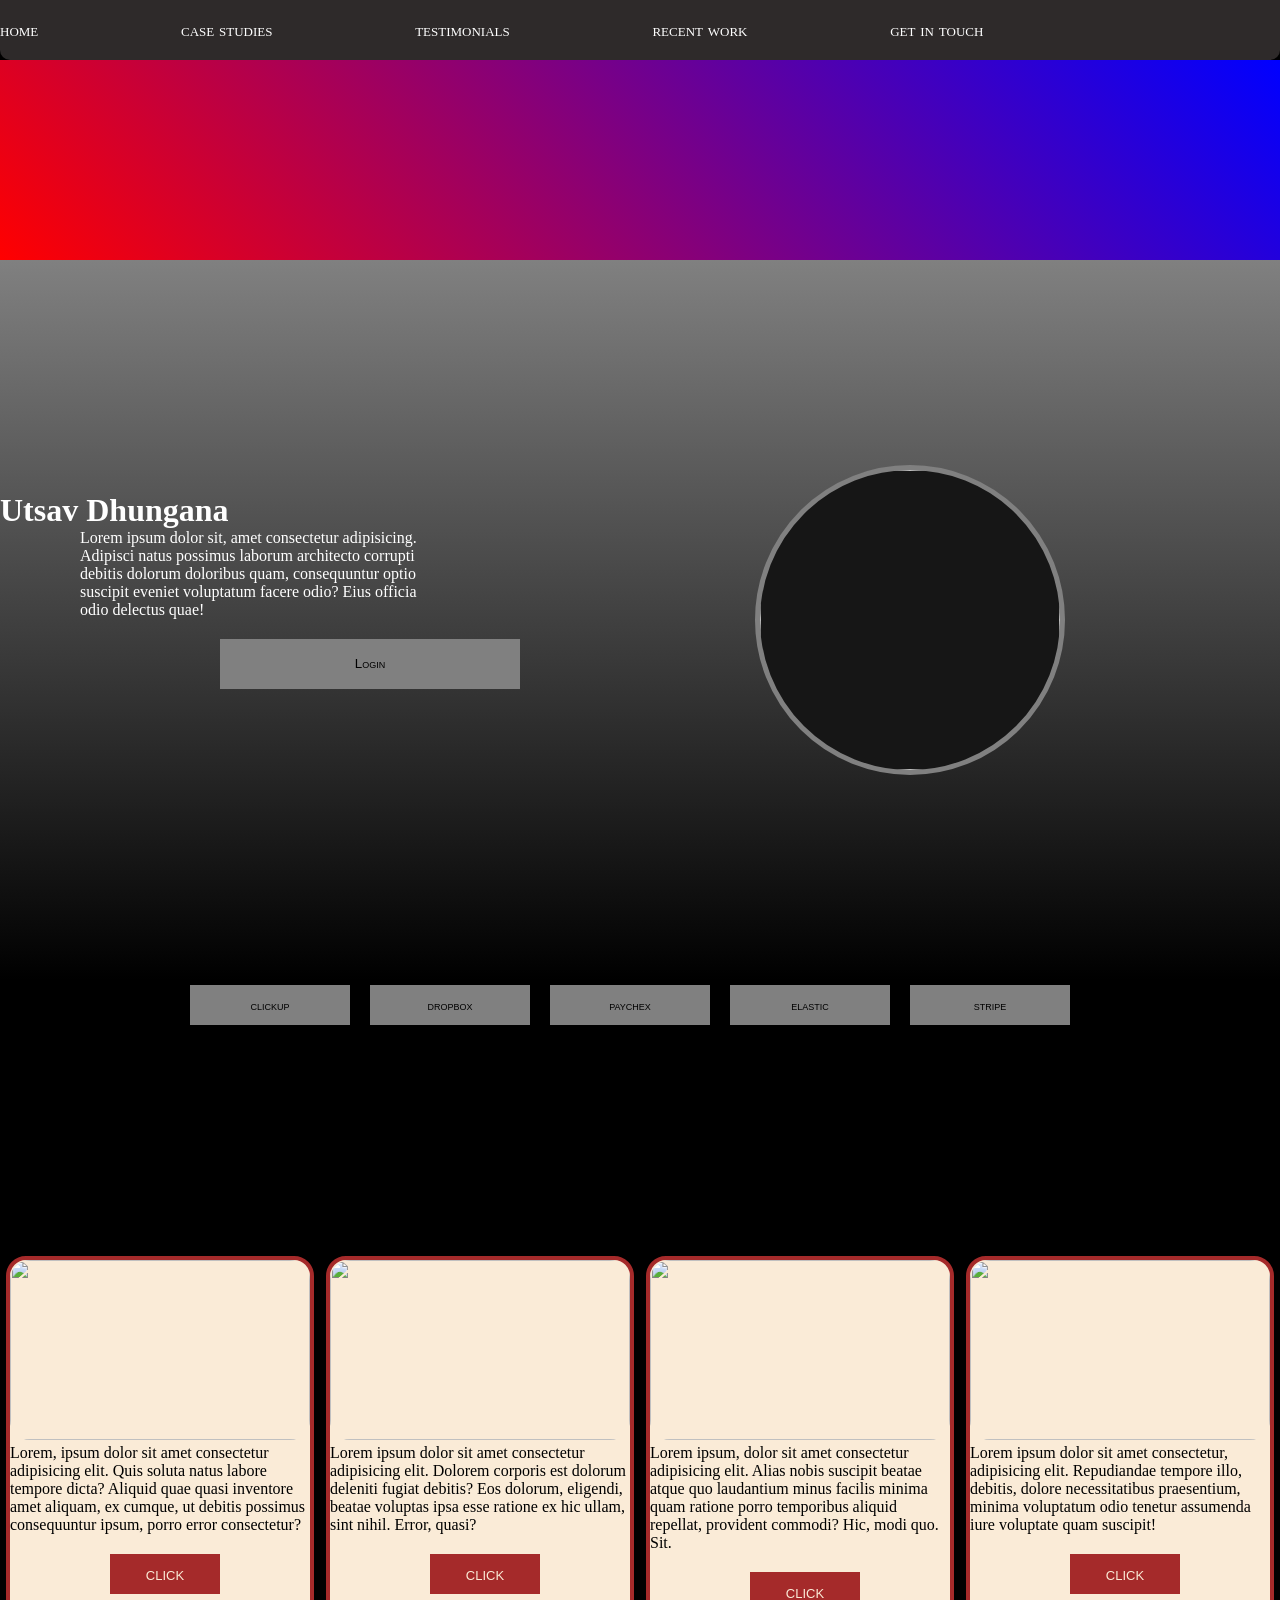
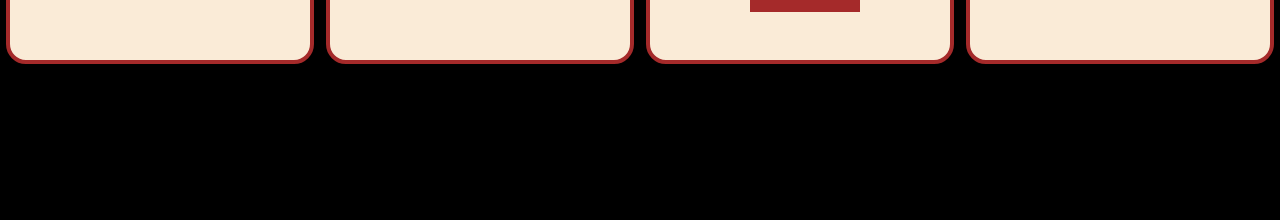
==== utsav-main/index.html @ 74072e46 "Add files via upload" ====
<!DOCTYPE html>
<html lang="en">

<head>
    <meta charset="UTF-8">
    <meta name="viewport" content="width=device-width, initial-scale=1.0">
    <title>website</title>
    <link rel="stylesheet" href="portfolio.css">
    <link rel="stylesheet" href="https://cdnjs.cloudflare.com/ajax/libs/font-awesome/7.0.1/css/all.min.css"
        integrity="sha512-2SwdPD6INVrV/lHTZbO2nodKhrnDdJK9/kg2XD1r9uGqPo1cUbujc+IYdlYdEErWNu69gVcYgdxlmVmzTWnetw=="
        crossorigin="anonymous" referrerpolicy="no-referrer" />
</head>




<body>
    <div class="container">
        <div class="headerboxc">
            <div class="headerbox">

                <ul>

                    <li><i class="fa-solid fa-house"></i>home</li>

                    <li id="one"><i class="fa-solid fa-suitcase"></i>case studies</li>
                    
                    <li id="two"><i class="fa-regular fa-file-lines"></i>testimonials</li>
                    <li id="three"><i class="fa-solid fa-laptop-file"></i>recent work</li>
                    <li id="four"><i class="fa-solid fa-mobile-screen-button"></i>get in touch</li>
                </ul>
                <span class="one">
                    <span><i class="fa-brands fa-linkedin-in"></i></span>
                    <span><i class="fa-brands fa-behance"></i></span>
                    <span><i class="fa-brands fa-twitter"></i></span>

                </span>
                




            </div>

        </div>
        <div class="box">

            <ul id="boxone">
                <li>case1</li>
                <li>case2</li>
                <li>case3</li>
                <li>case4</li>
            </ul>

            <ul id="boxtwo">
                <li>test1</li>
                <li>test2</li>
                <li>test3</li>
                <li>test4</li>
            </ul>

            <ul id="boxthree">
                <li>work1</li>
                <li>work2</li>
                <li>work3</li>
                <li>work4</li>
            </ul>

            <ul id="boxfour">
                <li>touch1</li>
                <li>touch2</li>
                <li>touch3</li>
                <li>touch4</li>
            </ul>

        </div>
        <div class="section">
            <div class="section1">
                <h1>Utsav Dhungana</h1>
                <p>Lorem ipsum dolor sit, amet consectetur adipisicing. <br> Adipisci natus possimus laborum architecto
                    corrupti <br> debitis dolorum doloribus quam, consequuntur optio <br> suscipit eveniet voluptatum
                    facere odio?
                    Eius officia <br> odio delectus quae!</p>

                <a href="portfolioform.html"><button>Login</button></a>

            </div>
            <div class="section2">
                <div class="image">
                    <img src="https://thumbs.dreamstime.com/b/portrait-handsome-smiling-young-man-folded-arms-smiling-joyful-cheerful-men-crossed-hands-isolated-studio-shot-172869765.jpg"
                        alt="">
                </div>

            </div>

        </div>
        <div class="section4">

            <button>clickup</button>
            <button>dropbox</button>
            <button>paychex</button>
            <button>elastic</button>
            <button>stripe</button>

        </div>



        <div class="section3">

            <div class="cards">
                <div class="card">

                    <img src="https://encrypted-tbn0.gstatic.com/images?q=tbn:ANd9GcQOp4yXEXmVs3mfwV_tYF5Mvot0pioK8QXusA&s"
                        alt="">
                    <p>Lorem, ipsum dolor sit amet consectetur adipisicing elit. Quis soluta natus labore tempore
                        dicta? Aliquid quae quasi inventore amet aliquam, ex cumque, ut debitis possimus
                        consequuntur ipsum, porro error consectetur?</p>
                    <a href="boy.jpeg"><button>click</button></a>



                </div>
                <div class="card">

                    <img src="https://object.pixocial.com/pixocial/dmxffni837f1xrj8pki9xgrl.jpg" alt="">
                    <p>Lorem ipsum dolor sit amet consectetur adipisicing elit. Dolorem corporis est dolorum
                        deleniti fugiat debitis? Eos dolorum, eligendi, beatae voluptas ipsa esse ratione ex hic
                        ullam, sint nihil. Error, quasi?</p>
                    <a href="phone mockup.jpg"><button>click</button></a>



                </div>
                <div class="card">

                    <img src="https://gratisography.com/wp-content/uploads/2025/05/gratisography-moon-robot-800x525.jpg"
                        alt="">
                    <p>Lorem ipsum, dolor sit amet consectetur adipisicing elit. Alias nobis suscipit beatae atque
                        quo laudantium minus facilis minima quam ratione porro temporibus aliquid repellat,
                        provident commodi? Hic, modi quo. Sit.</p>
                    <a
                        href="https://encrypted-tbn3.gstatic.com/images?q=tbn:ANd9GcRfUNOQ1cMcj6aLFwT4clDXIO8U3pJeecBQyf0hvtKkbpd9eM35"><button>click</button></a>


                </div>
                <div class="card">
                    <img src="https://ichef.bbci.co.uk/ace/standard/976/cpsprodpb/14235/production/_100058428_mediaitem100058424.jpg"
                        alt="">
                    <p>Lorem ipsum dolor sit amet consectetur, adipisicing elit. Repudiandae tempore illo, debitis,
                        dolore necessitatibus praesentium, minima voluptatum odio tenetur assumenda iure voluptate
                        quam suscipit!</p>
                    <a
                        href="https://encrypted-tbn3.gstatic.com/images?q=tbn:ANd9GcQ_Zuz3haRHrSz0f3bnMlUTGa14Qc7Z5LLQ3-l04P98hv9CMXQU"><button>click</button></a>



                </div>




            </div>





        </div>


    </div>


    <script src="portfolio.js"></script>
</body>




</html>
---- utsav-main/portfolio.css ----
* {
    margin: 0px;
    padding: 0px;
}

.container {
    min-height: 100vh;
    width: 100%;
    background-color: black;




}

.headerboxc {
    height: 60px;
    width: 100%;
    display: flex;
    justify-content: center;

}

.headerbox {
    height: 60px;
    width: 100%;
    display: flex;
    justify-content: center;
    align-items: center;
    background-color: rgb(46, 42, 42);
    border-radius: 0px 0px 10px 10px;
}


ul {
    height: 60px;
    width: 100%;

    display: flex;
    justify-content: space-between;
    align-items: center;

    list-style: none;
    font-size: larger;
    color: white;

    font-variant: small-caps;



}

.box {
    height: 200px;
    width: 100%;
    background: linear-gradient(45deg, red, blue);
    display: flex;
    justify-content: center;
    gap: 60px;







}

.box ul {
    height: 200px;
    width: 200px;
    background-color: black;
    display: flex;
    flex-direction: column;
    text-align: center;
    font-size: larger;
    justify-content: center;
    align-items: center;
    font-variant: small-caps;
    
    opacity: 0;






}

.box ul li {
    color: white;
    font-weight: bolder;
}



li:hover {
    cursor: pointer;
}


.one {
    height: 100%;
    width: 20%;
    display: flex;
    align-items: center;
    margin-left: 100px;
    gap: 25px;



}

span {
    color: white;

}

.one span:hover {
    cursor: pointer;
    transform: scale(1.2);
    display: inline-block;

}

.section {
    height: 80vh;
    width: 100%;
    display: flex;


}

.section1 {
    height: 100%;
    width: 60%;
    background: linear-gradient(gray, black);
    justify-items: center;




    align-content: center;

}


.section2 {
    height: 100%;
    width: 60%;
    background: linear-gradient(gray, black);
    display: flex;
    justify-content: center;
    align-items: center;

}

h1 {
    color: white;

    margin-top: 40px;
    margin-right: 20px;



}

.section1 p {
    color: white;
    margin-left: 80px;







}

button {
    height: 60px;
    width: 20%;
    background-color: brown;
    margin-bottom: 100px;
    border-style: none;
    font-variant: small-caps;
}

.section1 button:hover {
    background-color: brown;
}



.image {
    height: 300px;
    width: 300px;
    background-color: #161616;
    border-radius: 50%;
    margin-right: 100px;
    border: 5px solid gray;







}

.image img {
    height: 300px;
    width: 300px;
    border-radius: 50%;












}

.button {
    height: 30vh;
    width: 100%;
    margin-right: 240px;
    display: flex;
    justify-content: center;
    align-items: center;
    border: none;


}

.section4 button {
    height: 40px;
    width: 160px;
    background-color: gray;
    border-style: none;
    margin-right: 20px;
    font-variant: small-caps;
    margin-top: 30px;








}

.section4 button:hover {
    cursor: pointer;

}

button:hover {
    cursor: pointer;
    background-color: blue;
}

.section1 button {
    height: 50px;
    width: 300px;
    background-color: gray;
    border-style: none;
    margin-left: 220px;
    margin-top: 20px;




}

.section1 button:hover {
    cursor: pointer;
}

.section3 {

    height: 100%;
    width: 100%;
    background-color: black;






}

.section4 {
    height: 120px;
    width: 100%;
    background-color: black;
    display: flex;
    justify-content: center;
    align-items: center;



}

.button {
    height: 25vh;
    width: 100%;



}

.cards {
    height: 80vh;
    width: 100%;
    display: flex;
    justify-content: space-around;
    align-items: center;




}




.card {
    height: 400px;
    width: 300px;
    background-color: antiquewhite;
    border-radius: 20px;


    border: 4px brown solid;

}

.card img {

    height: 180px;
    width: 100%;
    border-radius: 20px;
}

.card button {
    height: 40px;
    width: 110px;

    text-align: center;
    font-size: larger;
    color: antiquewhite;
    font-variant: small-caps;


    margin-top: 20px;
    margin-left: 100px;
}
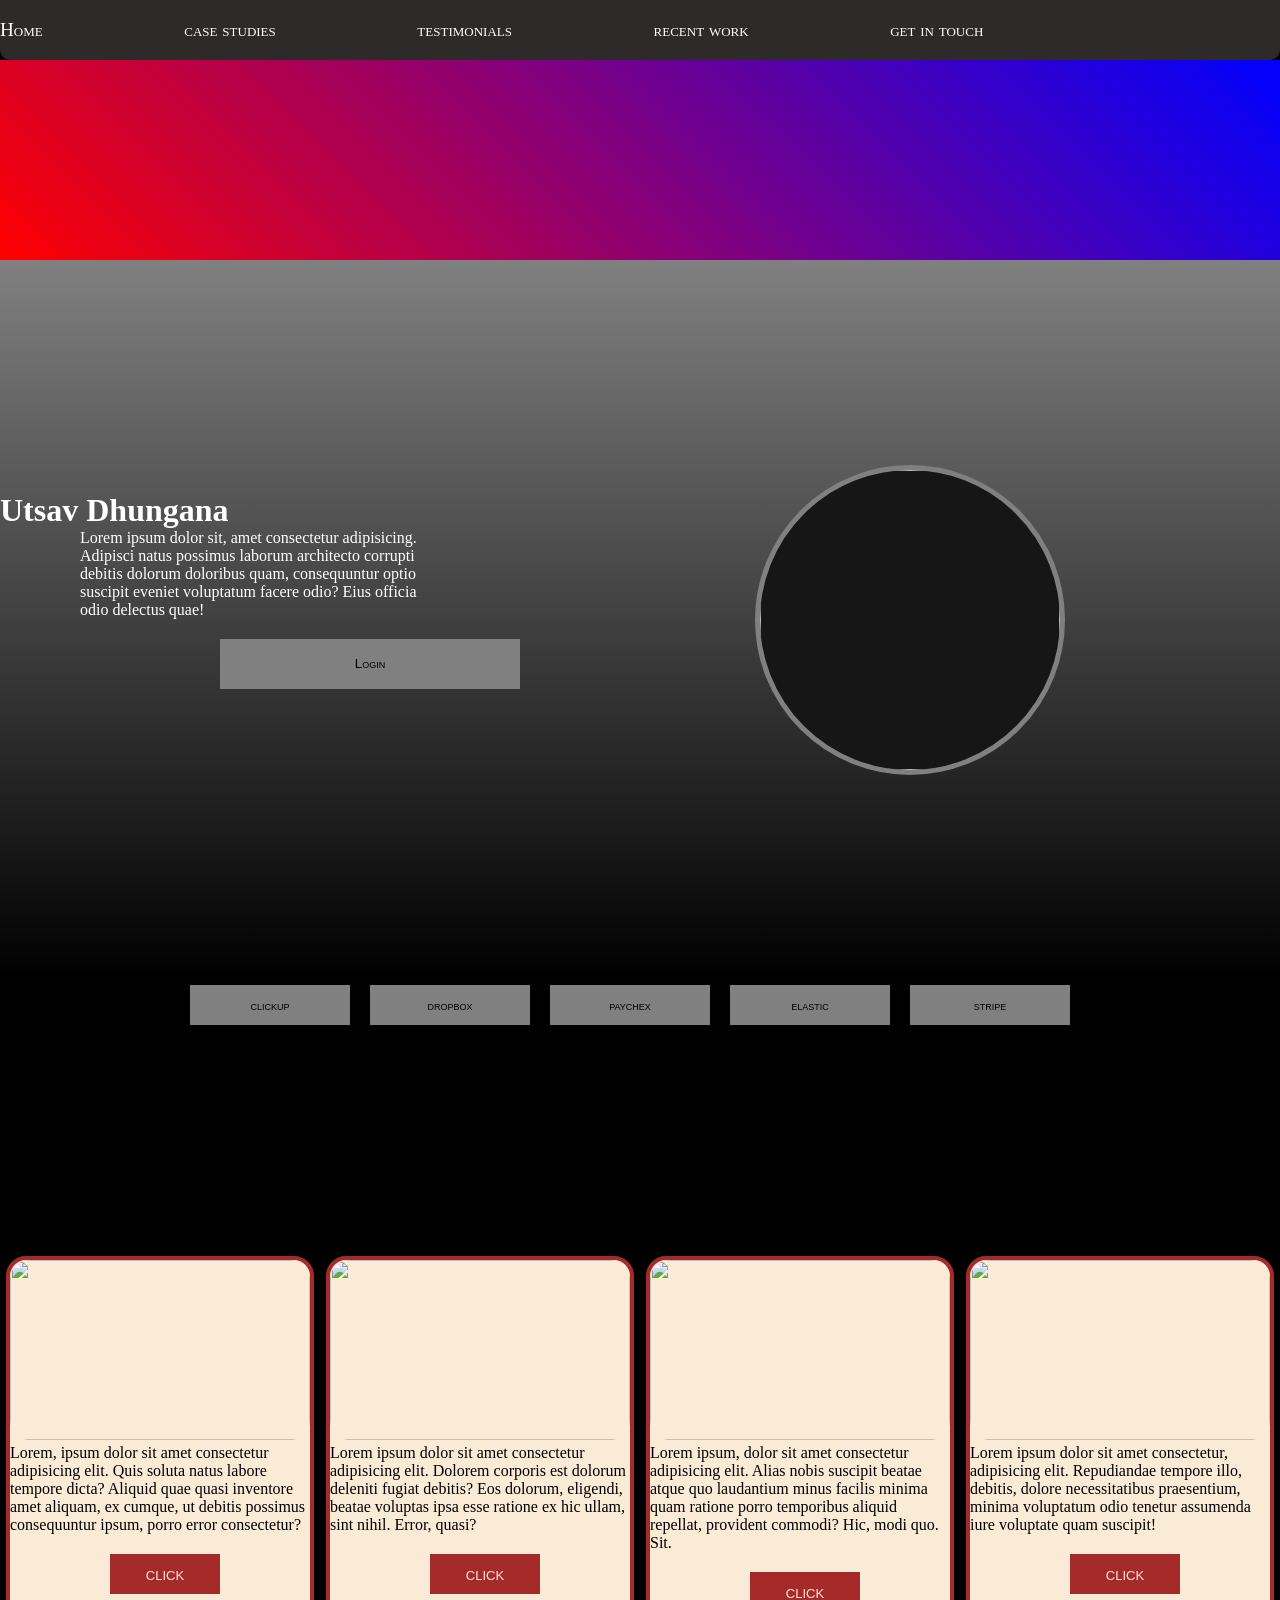
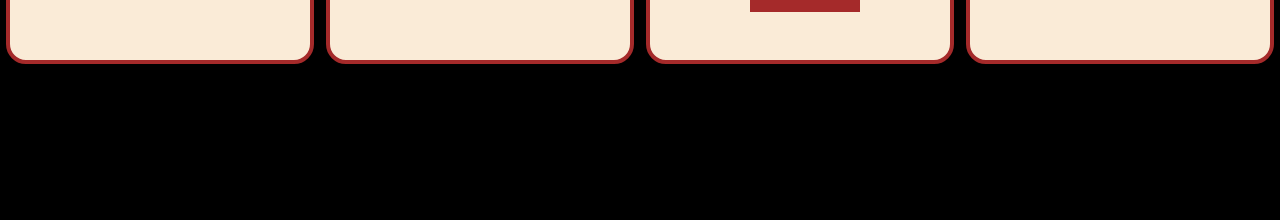
==== commit 7ea6baf7: "Update index.html" ====
--- a/utsav-main/index.html
+++ b/utsav-main/index.html
@@ -21,7 +21,7 @@
 
                 <ul>
 
-                    <li><i class="fa-solid fa-house"></i>home</li>
+                    <li><i class="fa-solid fa-house"></i>Home</li>
 
                     <li id="one"><i class="fa-solid fa-suitcase"></i>case studies</li>
                     
